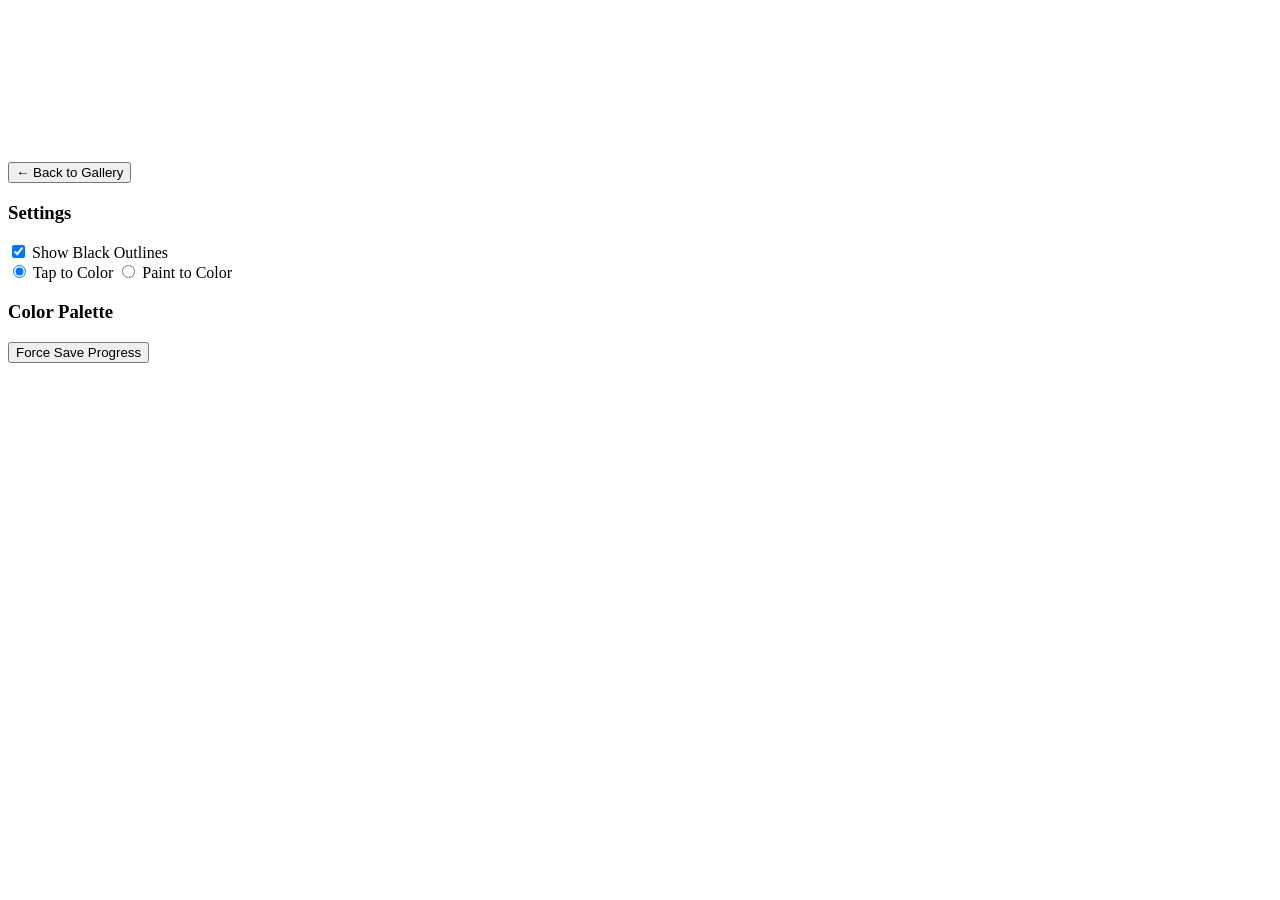
==== editor.html @ 8785da7e "Create editor.html" ====
<!DOCTYPE html>
<html lang="en">
<head>
    <meta charset="UTF-8">
    <meta name="viewport" content="width=device-width, initial-scale=1.0">
    <title>Zen Color Custom - Workspace</title>
    <link rel="stylesheet" href="css/styles.css">
</head>
<body>
    <!-- Audio Placeholders -->
    <audio id="ambientAudio" src="assets/ambient.mp3" loop></audio>
    <audio id="brushAudio" src="assets/brush.mp3"></audio>

    <div class="app-layout">
        <main class="canvas-container">
            <canvas id="coloringCanvas"></canvas>
            <canvas id="outlineCanvas" class="overlay-canvas"></canvas>
        </main>

        <aside class="sidebar">
            <button id="backBtn" class="btn outline-btn">← Back to Gallery</button>
            
            <div class="control-group">
                <h3>Settings</h3>
                <label>
                    <input type="checkbox" id="toggleOutline" checked> 
                    Show Black Outlines
                </label>
                <div class="mode-toggle">
                    <label>
                        <input type="radio" name="colorMode" value="tap" checked> Tap to Color
                    </label>
                    <label>
                        <input type="radio" name="colorMode" value="paint"> Paint to Color
                    </label>
                </div>
            </div>

            <div class="control-group">
                <h3>Color Palette</h3>
                <div id="paletteContainer" class="palette-grid">
                    <!-- Colors generated via JS -->
                </div>
            </div>

            <button id="saveBtn" class="btn">Force Save Progress</button>
        </aside>
    </div>

    <script src="js/editor.js"></script>
</body>
</html>
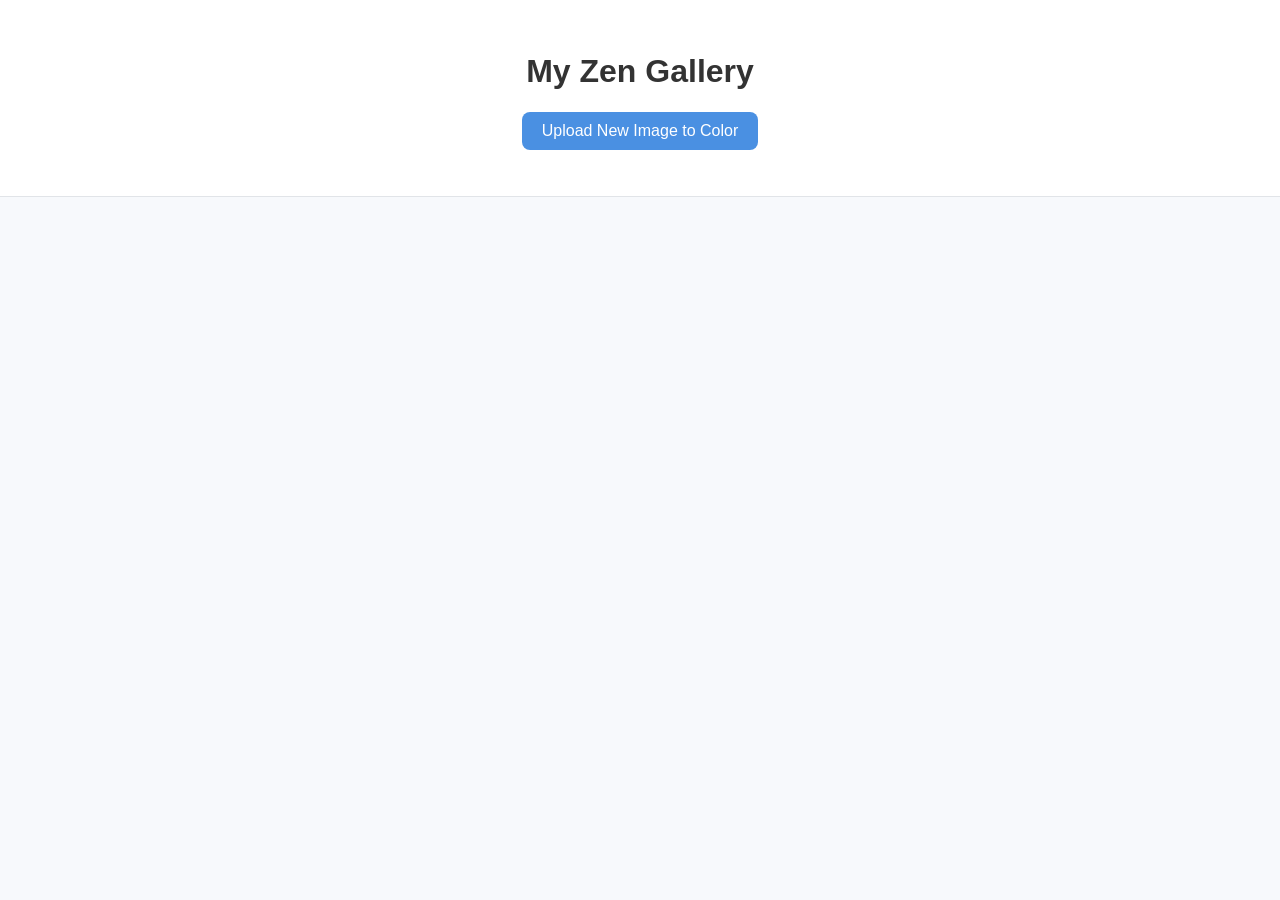
==== commit 88c6182c: "Update editor.html" ====
--- a/editor.html
+++ b/editor.html
@@ -7,9 +7,15 @@
     <link rel="stylesheet" href="css/styles.css">
 </head>
 <body>
-    <!-- Audio Placeholders -->
-    <audio id="ambientAudio" src="assets/ambient.mp3" loop></audio>
-    <audio id="brushAudio" src="assets/brush.mp3"></audio>
+    <!-- Audio Placeholders: Prefers WebM (Opus) for gapless loops, falls back to MP3 -->
+    <audio id="ambientAudio" loop>
+        <source src="assets/ambient.webm" type="audio/webm">
+        <source src="assets/ambient.mp3" type="audio/mpeg">
+    </audio>
+    <audio id="brushAudio">
+        <source src="assets/brush.webm" type="audio/webm">
+        <source src="assets/brush.mp3" type="audio/mpeg">
+    </audio>
 
     <div class="app-layout">
         <main class="canvas-container">
--- a/css/styles.css
+++ b/css/styles.css
@@ -0,0 +1,139 @@
+:root {
+    --bg-color: #f7f9fc;
+    --sidebar-bg: #ffffff;
+    --primary: #4a90e2;
+    --text-main: #333333;
+    --border: #e1e4e8;
+}
+
+body, html {
+    margin: 0; padding: 0;
+    font-family: 'Segoe UI', Tahoma, Geneva, Verdana, sans-serif;
+    background-color: var(--bg-color);
+    color: var(--text-main);
+    height: 100vh;
+}
+
+header {
+    text-align: center;
+    padding: 2rem;
+    background: var(--sidebar-bg);
+    border-bottom: 1px solid var(--border);
+}
+
+.upload-btn-wrapper {
+    position: relative;
+    overflow: hidden;
+    display: inline-block;
+}
+
+.upload-btn-wrapper input[type=file] {
+    font-size: 100px;
+    position: absolute;
+    left: 0; top: 0; opacity: 0;
+    cursor: pointer;
+}
+
+.btn {
+    border: none;
+    background-color: var(--primary);
+    color: white;
+    padding: 10px 20px;
+    border-radius: 8px;
+    font-size: 16px;
+    cursor: pointer;
+    width: 100%;
+    margin-bottom: 10px;
+}
+
+.btn.outline-btn {
+    background-color: transparent;
+    color: var(--primary);
+    border: 1px solid var(--primary);
+}
+
+/* Gallery */
+.gallery-container {
+    display: grid;
+    grid-template-columns: repeat(auto-fill, minmax(200px, 1fr));
+    gap: 20px;
+    padding: 2rem;
+}
+
+.gallery-item {
+    background: white;
+    border-radius: 12px;
+    padding: 10px;
+    box-shadow: 0 4px 6px rgba(0,0,0,0.05);
+    cursor: pointer;
+    transition: transform 0.2s;
+}
+
+.gallery-item:hover { transform: translateY(-5px); }
+.gallery-item img { width: 100%; border-radius: 8px; }
+
+/* Editor Layout */
+.app-layout {
+    display: flex;
+    height: 100vh;
+}
+
+.canvas-container {
+    flex: 1;
+    display: flex;
+    justify-content: center;
+    align-items: center;
+    position: relative;
+    overflow: hidden;
+}
+
+canvas {
+    max-width: 90%;
+    max-height: 90%;
+    box-shadow: 0 10px 20px rgba(0,0,0,0.1);
+    background: white;
+}
+
+.overlay-canvas {
+    position: absolute;
+    pointer-events: none; /* Let clicks pass through to coloring canvas */
+}
+
+.sidebar {
+    width: 300px;
+    background: var(--sidebar-bg);
+    border-left: 1px solid var(--border);
+    padding: 20px;
+    display: flex;
+    flex-direction: column;
+    gap: 20px;
+    overflow-y: auto;
+}
+
+.control-group {
+    background: var(--bg-color);
+    padding: 15px;
+    border-radius: 8px;
+}
+
+.mode-toggle {
+    margin-top: 10px;
+    display: flex;
+    flex-direction: column;
+    gap: 5px;
+}
+
+.palette-grid {
+    display: grid;
+    grid-template-columns: repeat(4, 1fr);
+    gap: 10px;
+}
+
+.color-swatch {
+    width: 100%;
+    aspect-ratio: 1;
+    border-radius: 50%;
+    cursor: pointer;
+    border: 2px solid transparent;
+}
+.color-swatch.active { border-color: var(--text-main); }
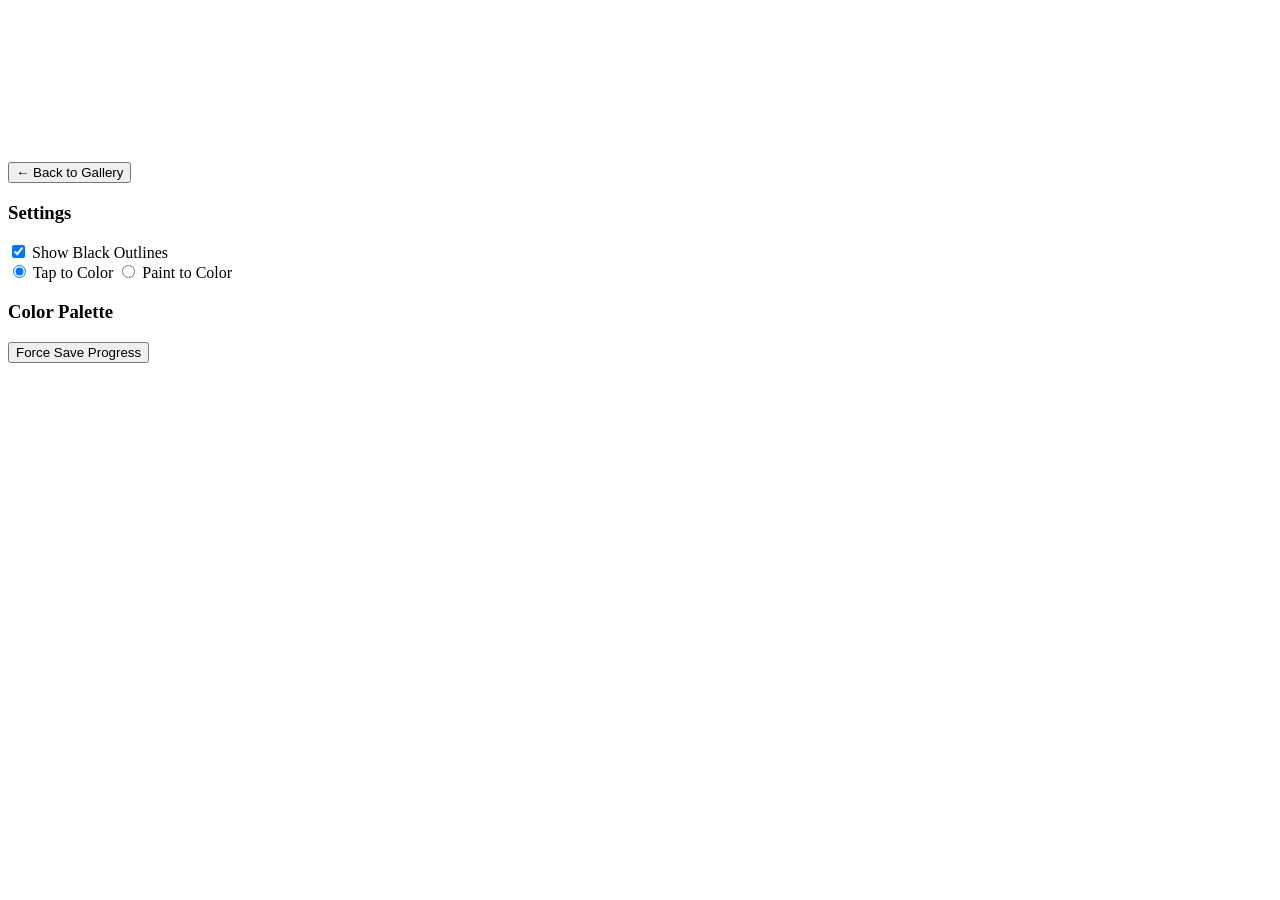
==== commit 957a3255: "Update editor.html" ====
--- a/editor.html
+++ b/editor.html
@@ -4,6 +4,17 @@
     <meta charset="UTF-8">
     <meta name="viewport" content="width=device-width, initial-scale=1.0">
     <title>Zen Color Custom - Workspace</title>
+    <!-- Web App Manifest -->
+  <link rel="manifest" href="manifest.json">
+  
+  <!-- Apple Touch Icon (Critical for iOS/Safari home screen saving) -->
+  <link rel="apple-touch-icon" href="assets/icon-192.png">
+  
+  <!-- Standard Favicon -->
+  <link rel="icon" type="image/png" href="assets/icon-192.png">
+  
+  <!-- Theme Color for browser tab bar styling -->
+  <meta name="theme-color" content="#1a202c">
     <link rel="stylesheet" href="css/styles.css">
 </head>
 <body>
